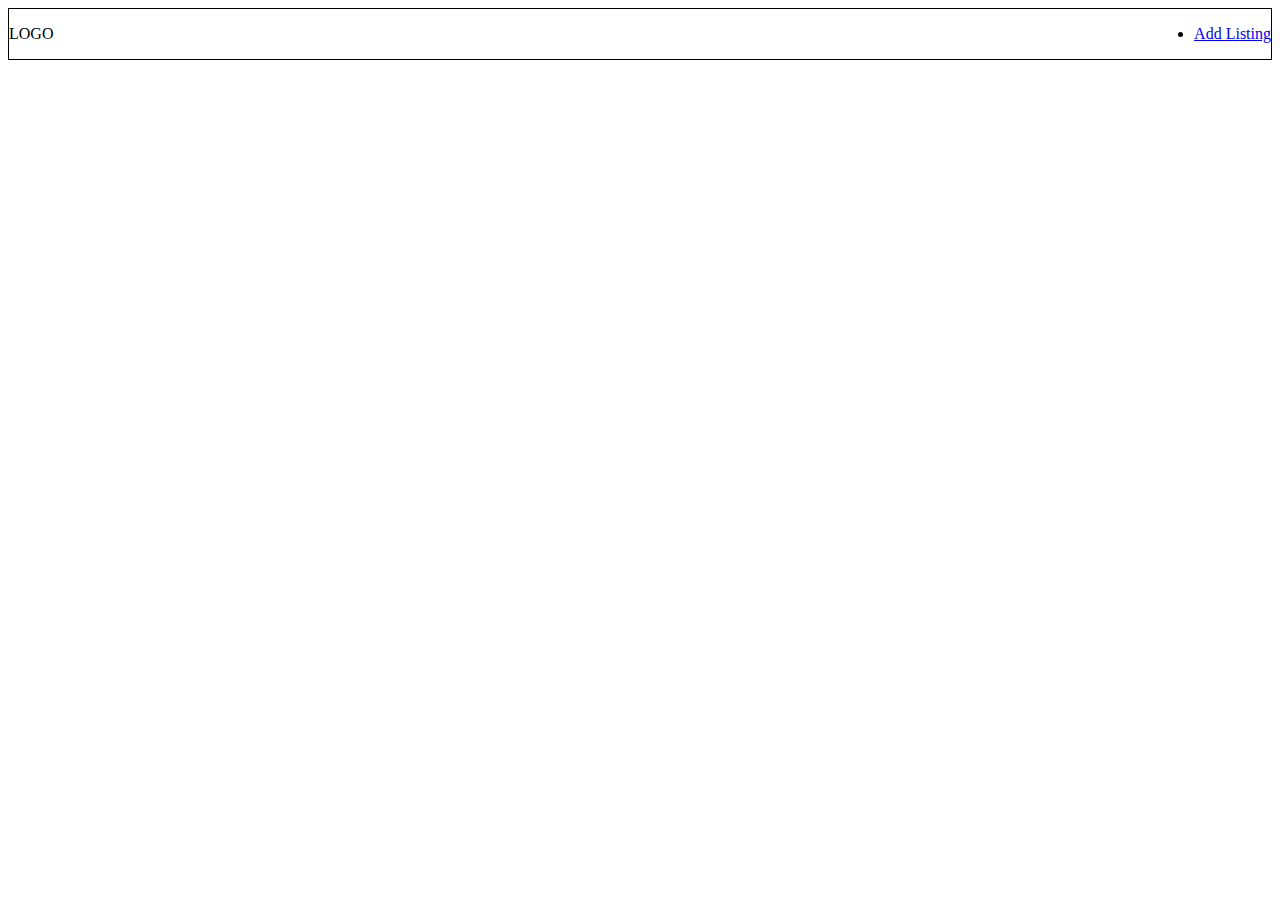
==== index.html @ 9dc56e07 "initial commit" ====
<!DOCTYPE html>
<html lang="en">
<head>
    <meta charset="UTF-8">
    <meta name="viewport" content="width=device-width, initial-scale=1.0">
    <title>Boutique Classifieds</title>
    <link rel="stylesheet" href="style.css">
</head>
<body>
    <header>
        <div id="logo">LOGO</div>
        <nav>
            <ul>
                <li><a href="add.html">Add Listing</a></li>
            </ul>
        </nav>
    </header>
    <main>
        <section id="listingscontainer">

        </section>
    </main>
    <script src="script.js"></script>
</body>
</html>
---- style.css ----
header{
    display: flex;
    justify-content: space-between;
    align-items: center; 
    border: 1px solid black;
}
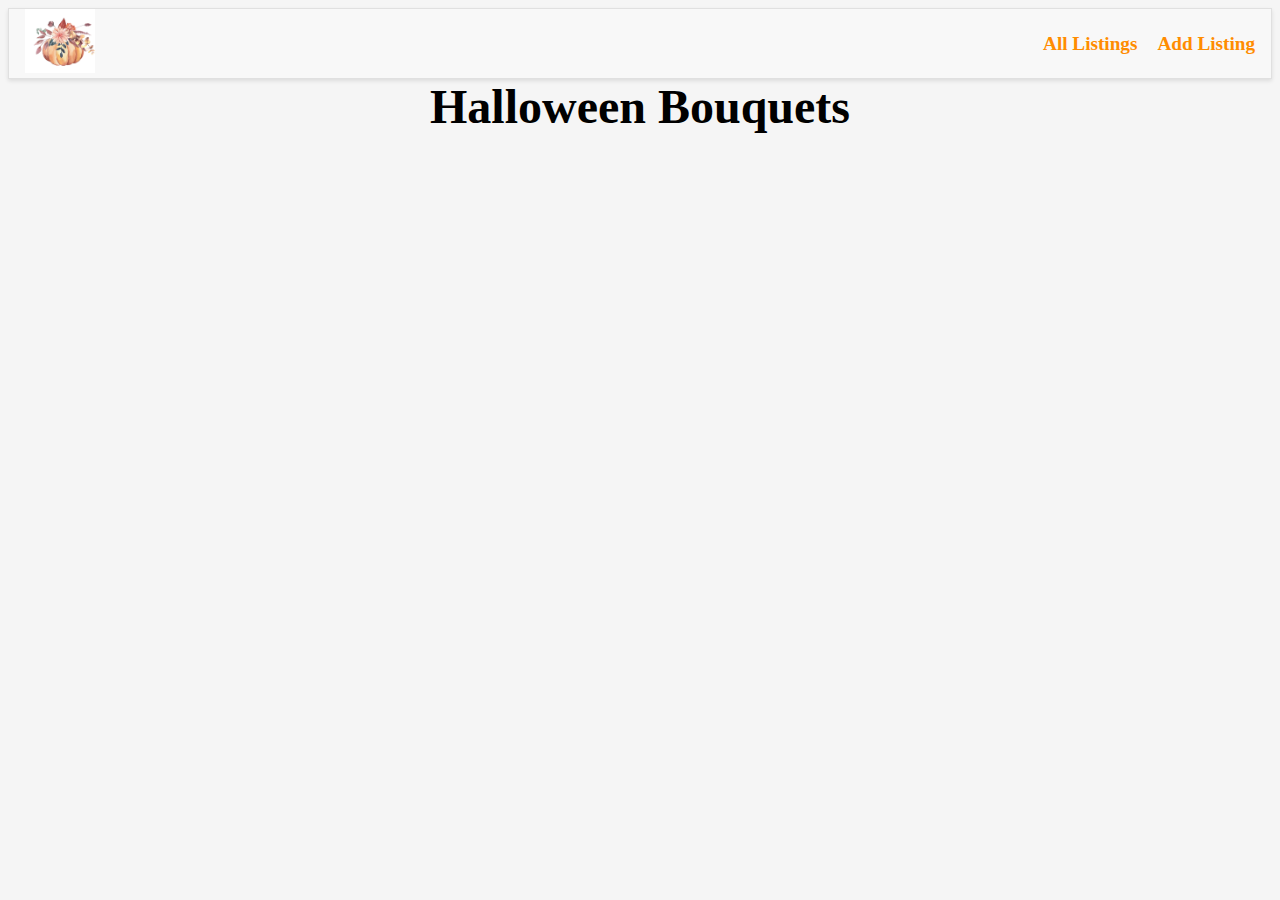
==== commit 223a1b96: "corrected several styling, added form clearing after submission" ====
--- a/index.html
+++ b/index.html
@@ -5,17 +5,20 @@
     <meta name="viewport" content="width=device-width, initial-scale=1.0">
     <title>Boutique Classifieds</title>
     <link rel="stylesheet" href="style.css">
+    <link rel="stylesheet" href="index.css">
 </head>
 <body>
     <header>
-        <div id="logo">LOGO</div>
+        <a href="index.html"><img src="assets/Remove background project.png" id="logo"></img></a>
         <nav>
             <ul>
+                <li><a href="index.html">All Listings</a></li>
                 <li><a href="add.html">Add Listing</a></li>
             </ul>
         </nav>
     </header>
     <main>
+        <h1>Halloween Bouquets</h1>
         <section id="listingscontainer">
 
         </section>
--- a/style.css
+++ b/style.css
@@ -2,5 +2,41 @@
     display: flex;
     justify-content: space-between;
     align-items: center; 
-    border: 1px solid black;
+    position: sticky;
+    top: 0;
+    padding: 0 1rem;
+    font-size: 1.2rem;
+    border: 1px solid #e0e0e0;
+    box-shadow: 0 2px 4px rgba(0, 0, 0, 0.1);
+    background-color: #f8f8f8;
 }
+
+header a{
+    margin: 0;
+}
+
+#logo{
+    height: 4rem;
+}
+
+header>nav>ul{
+    display: flex;
+    gap: 20px;
+    list-style-type: none;
+}
+
+header>nav>ul>li>a{
+    all: unset;
+    color: darkorange;
+    font-weight: bold;
+}
+
+header>nav>ul>li>a:hover{
+    text-decoration: underline;
+    cursor: pointer;
+}
+
+body{
+    background-color: #f5f5f5;
+    font-size: 1.5rem;
+}--- a/index.css
+++ b/index.css
@@ -0,0 +1,55 @@
+main{
+    display: flex;
+    flex-direction: column;
+}
+
+main>h1{
+    margin: auto;
+}
+
+.listing{
+    display: flex;
+    gap: 1rem;
+    margin-top: 1rem;
+    text-decoration: none;
+    border: 1px solid #e0e0e0;
+    border-radius: 8px;
+    box-shadow: 0 2px 4px rgba(0, 0, 0, 0.1);
+    background-color: #f8f8f8;
+}
+
+.listing:hover {
+    box-shadow: 0 4px 8px rgba(0, 0, 0, 0.5);
+}
+
+.listing>img{
+    
+        width: 10rem;
+        height: 10rem;
+        object-fit: contain;
+}
+
+.listingdata{
+    display: flex;
+    flex-direction: column;
+    justify-content: space-between;
+    flex: 1;
+    padding-bottom: 1rem;
+}
+
+.listingdata>h3{
+    margin: 0.5rem;
+}
+
+.listingdata>span{
+    padding-left: 4rem;
+}
+
+@media screen and (min-width: 768px) {
+    body #listingscontainer{
+        
+            margin: auto;
+            width: 70%;
+        
+    }
+}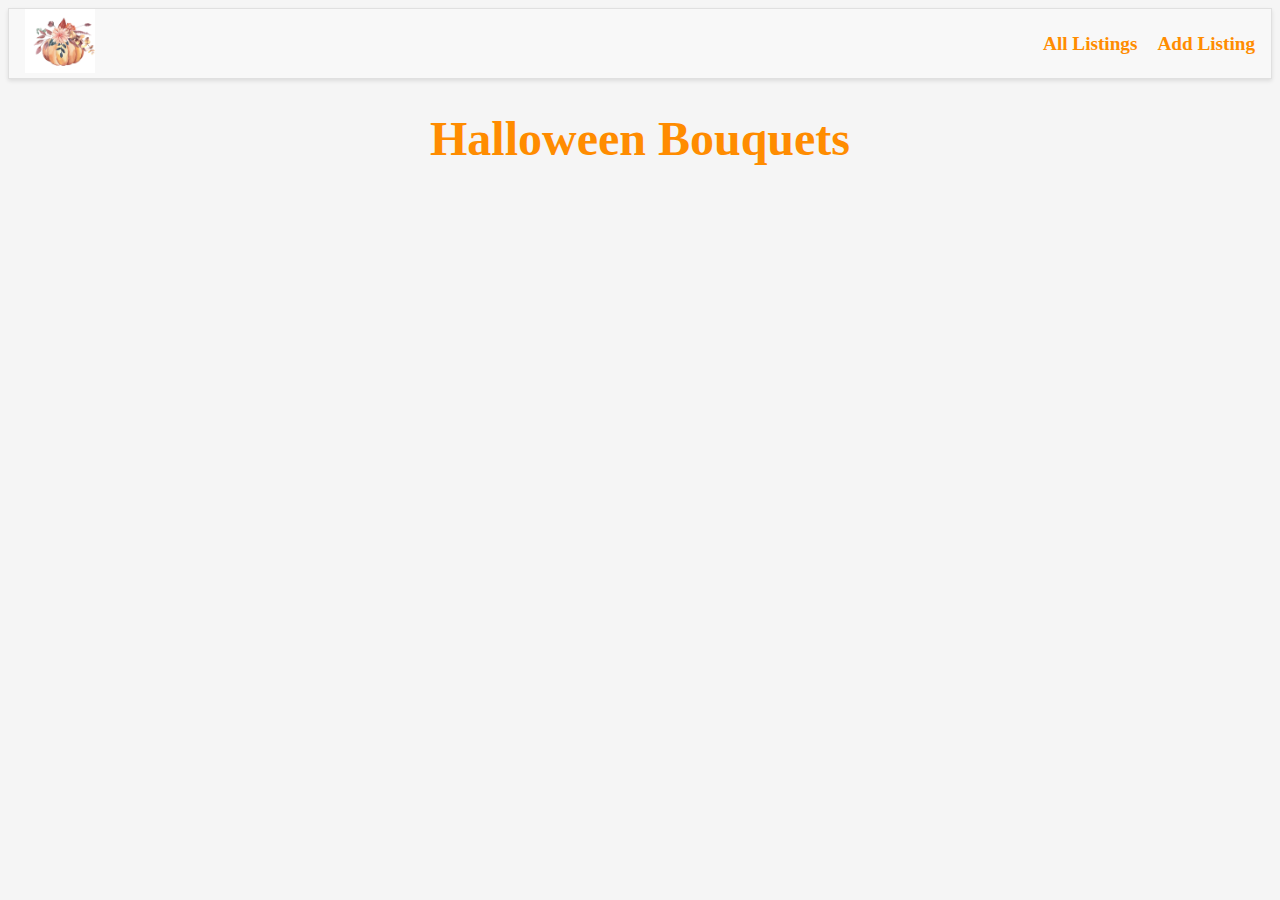
==== commit 4c287fc7: "slight corrections to some stylings" ====
--- a/index.html
+++ b/index.html
@@ -3,7 +3,7 @@
 <head>
     <meta charset="UTF-8">
     <meta name="viewport" content="width=device-width, initial-scale=1.0">
-    <title>Boutique Classifieds</title>
+    <title>Pumpkin Bouquets</title>
     <link rel="stylesheet" href="style.css">
     <link rel="stylesheet" href="index.css">
 </head>
--- a/index.css
+++ b/index.css
@@ -4,7 +4,14 @@
 }
 
 main>h1{
-    margin: auto;
+    align-self: center;
+    color: darkorange;
+}
+
+a{
+    all: unset;
+    text-decoration: underline;
+    cursor: pointer;
 }
 
 .listing{
